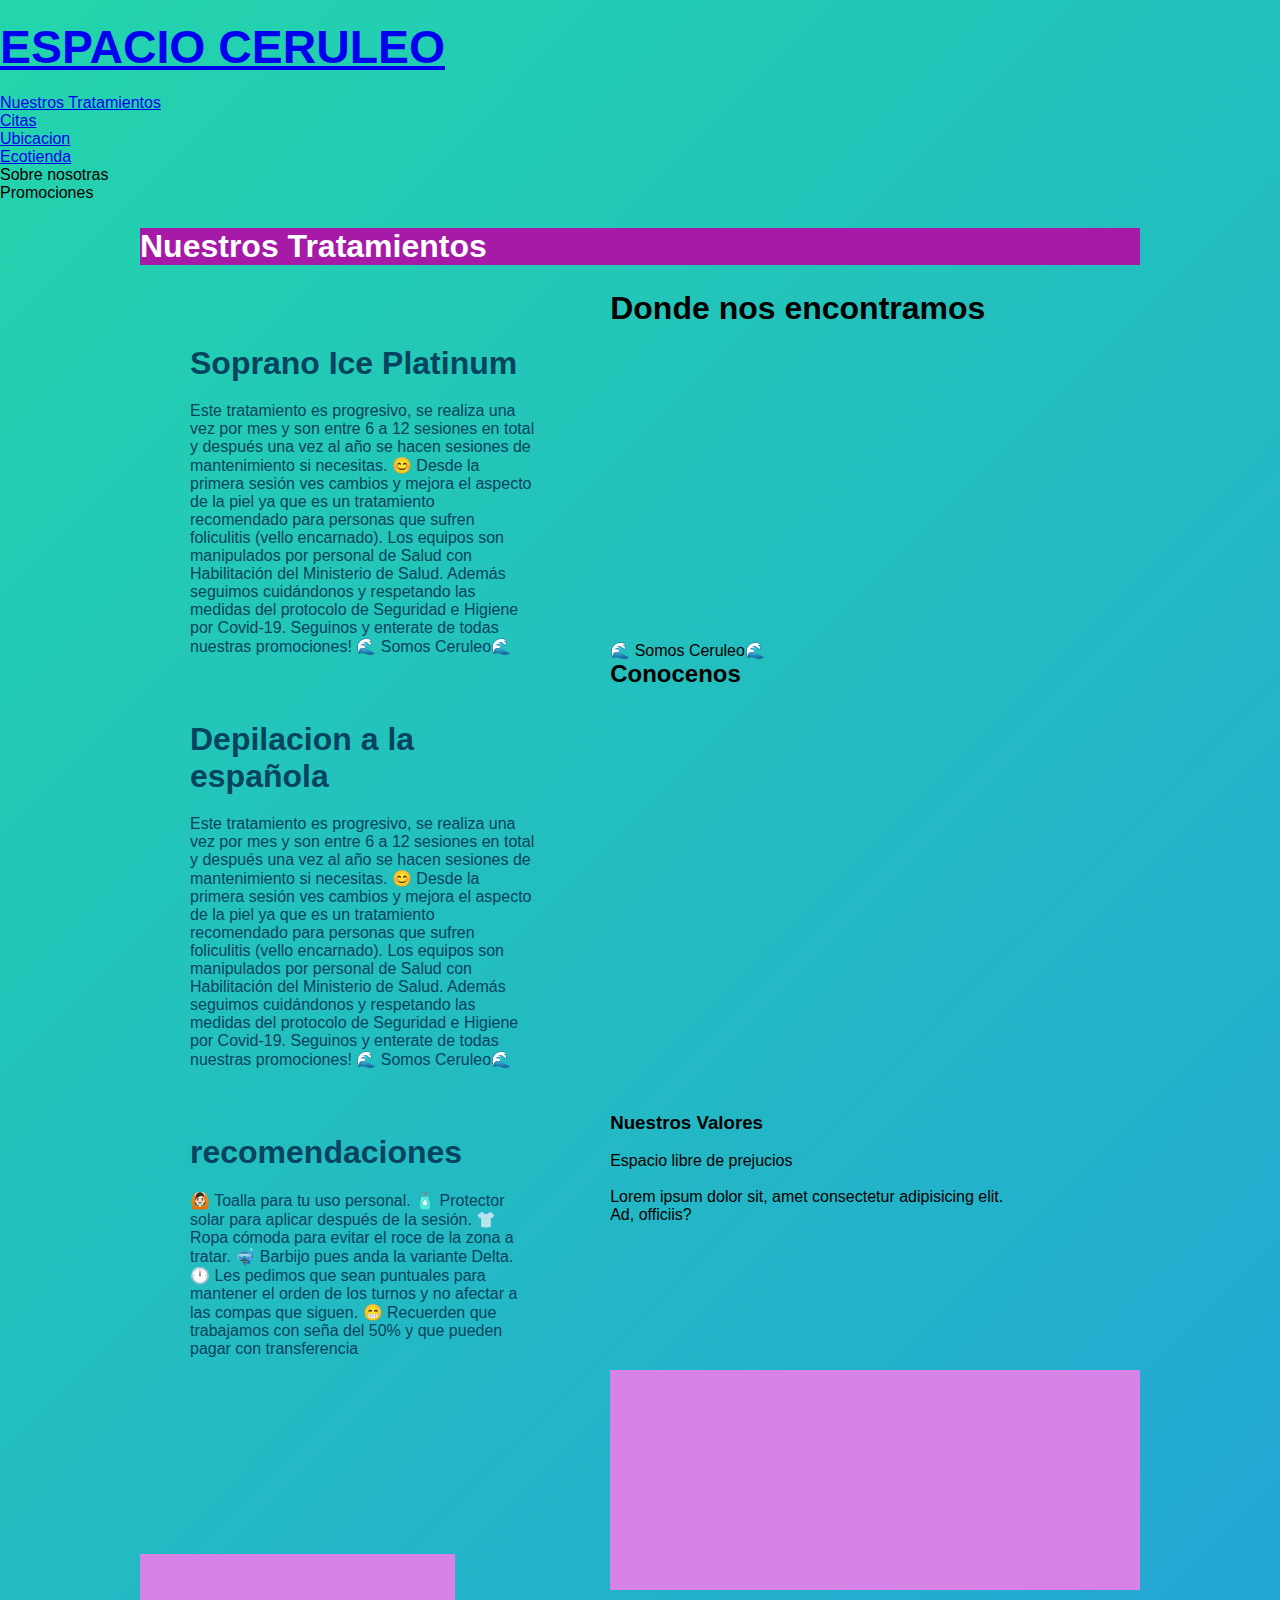
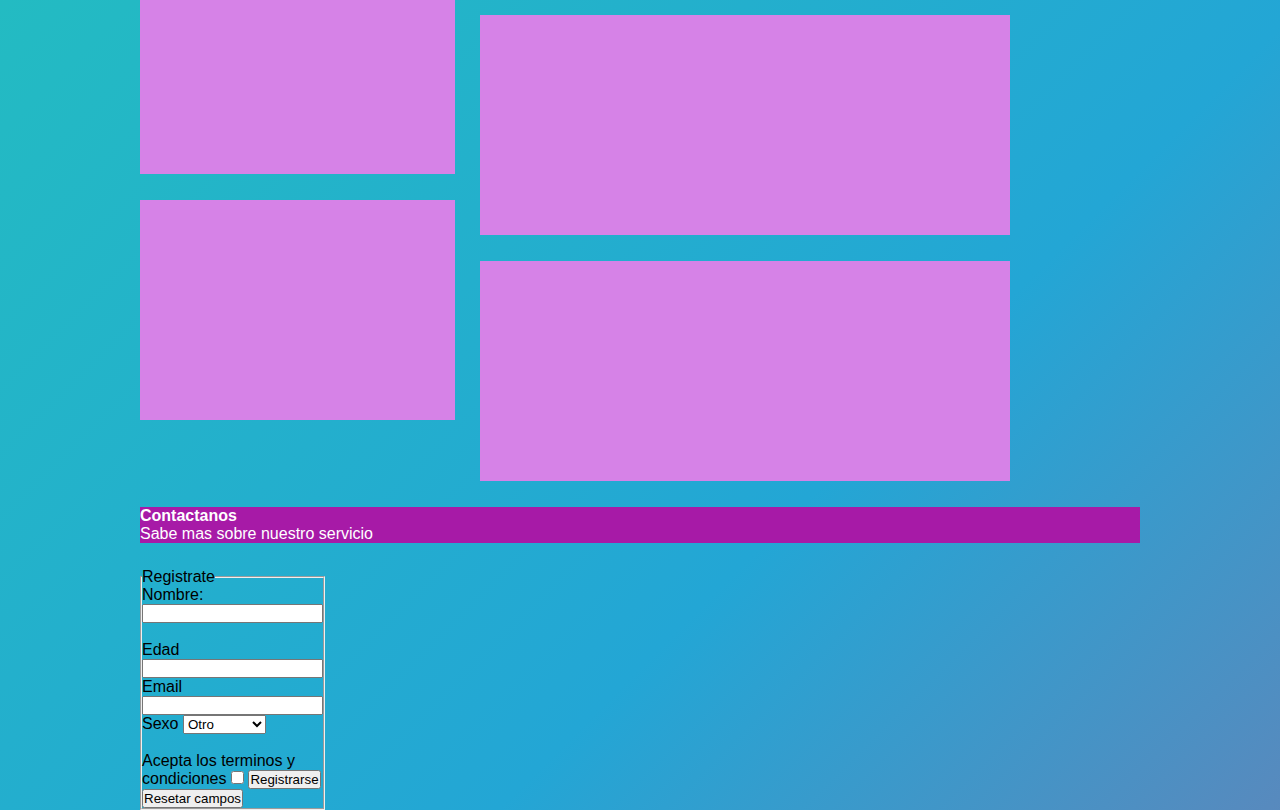
==== index.html @ b788218c "PrimerBoceto" ====
<!DOCTYPE html>
<html lang="en">
<head>
    <meta charset="UTF-8">
    <meta http-equiv="X-UA-Compatible" content="IE=edge">
    <meta name="viewport" content="width=device-width, initial-scale=1.0">
    <link rel="shortcut icon" href="./Imagenes/imageonline-co-roundcorner.png">
    
    <title> Espacio Ceruleo🌊</title>
    <link rel="stylesheet" href="estilo.css">
</head>
<body>
 <header class="title">
        <h1><a href="../Coder/index.html" > Espacio Ceruleo</a>
        </h1>
    </header>
    <ul class="opciones">
        <li><a href=#nuestros-tratamientos>Nuestros Tratamientos</a></li>
        <li><a href="../Coder/Citas-ok.html">Citas</a> </li>
        <li><a href="#ubicacion">Ubicacion</a></li>
        <li><a href="#ecotienda">Ecotienda</a></li>
        <li>Sobre nosotras</li>
        <li>Promociones</li>
    </ul>
            <div class="contenedor">
                <nav class="menu">
            <h1>Nuestros Tratamientos</h1>
        </nav>
        <main class="informacion">
            <article class="article">
                <h1>Soprano Ice Platinum</h1>
               <p> Este tratamiento es progresivo, se realiza una vez por mes y son entre 6 a 12 sesiones en total y después una vez al año se hacen sesiones de mantenimiento si necesitas. 😊
        Desde la primera sesión ves cambios y mejora el aspecto de la piel ya que es un tratamiento recomendado para personas que sufren foliculitis (vello encarnado).
    Los equipos son manipulados por personal de Salud con Habilitación del Ministerio de Salud.
        Además seguimos cuidándonos y respetando las medidas del protocolo de Seguridad e Higiene por Covid-19.
        Seguinos y enterate de todas nuestras promociones!
        🌊 Somos Ceruleo🌊 </p>

            </article>

            <article class="article">
                <h1>Depilacion a la española</h1>
                <p> Este tratamiento es progresivo, se realiza una vez por mes y son entre 6 a 12 sesiones en total y después una vez al año se hacen sesiones de mantenimiento si necesitas. 😊
                    Desde la primera sesión ves cambios y mejora el aspecto de la piel ya que es un tratamiento recomendado para personas que sufren foliculitis (vello encarnado).
                Los equipos son manipulados por personal de Salud con Habilitación del Ministerio de Salud.
                    Además seguimos cuidándonos y respetando las medidas del protocolo de Seguridad e Higiene por Covid-19.
                    Seguinos y enterate de todas nuestras promociones!
                    🌊 Somos Ceruleo🌊 </p>
            </article>
            <article class="article">
                <h1>recomendaciones</h1>
                <p> 🙆🏻 Toalla para tu uso personal.
                    🧴 Protector solar para aplicar después de la sesión.
                    👕 Ropa cómoda para evitar el roce de la zona a tratar.
                    🤿 Barbijo pues anda la variante Delta.
                    🕛 Les pedimos que sean puntuales para mantener el orden de los turnos y no afectar a las compas que siguen.
                    😁 Recuerden que trabajamos con seña del 50% y que pueden pagar con transferencia</p>
            </article>
        </main>

        <aside class="Espacio">
            <title>El Espacio</title>
            <div>
                <h1> Donde nos encontramos </h1>
                <iframe src="https://www.google.com/maps/embed?pb=!1m18!1m12!1m3!1d2023.7203837446618!2d-64.2055898411087!3d-31.456022779206776!2m3!1f0!2f0!3f0!3m2!1i1024!2i768!4f13.1!3m3!1m2!1s0x9432a25244cc669b%3A0x9e5628d46482d6c9!2sTenerife%203996%2C%20C%C3%B3rdoba!5e0!3m2!1ses!2sar!4v1636855765019!5m2!1ses!2sar" width="300" height="300" style="border:0; margin-bottom: 10px;" allowfullscreen="" loading="lazy"></iframe><br>  🌊 Somos Ceruleo🌊</p>
            </article>
            <div> <h2>Conocenos</h2>
                <iframe width="400" height="400" src="https://www.youtube.com/embed/HQ-OnmORWmk" title="YouTube video player" frameborder="0" allow="accelerometer; autoplay; clipboard-write; encrypted-media; gyroscope; picture-in-picture"
                style="margin-bottom: 20px;"
                allowfullscreen></iframe>
            </article>
            <div> <article>
                <h3>Nuestros Valores</h3>
                <img src="../Proyecto/Imagenes/cerux.png" alt="" width="70%">
                <p>Espacio libre de prejucios</p>
            </article>
        </div>
        <div> <article>
         
            <img src="../Proyecto/Imagenes/ceruls.png" alt="" width="70%">
            <p style="margin-bottom: 30%;">Lorem ipsum dolor sit, amet consectetur adipisicing elit. Ad, officiis?</p>
            
        </article>
    </div>
        </aside>

        <div class="producto">
            <img src="" alt="" width="" >
        </div>
        <div class="producto">
            <img src="" alt="" >
        </div>
        <div class="producto">
            <img src="" alt="" >
        </div>
        <div class="producto">
            <img src="" alt="" >
        </div>
        <div class="producto">
            <img src="" alt="" >
        </div>

        <footer class="footer">
            <h4>Contactanos</h4>
            <p>Sabe mas sobre nuestro servicio</p>
        </footer>
        <section>
            <fieldset>
                <legend>Registrate</legend>
            <form action="/" method="post">
            <label for="nombre">Nombre:</label>
           <input id="nombre" type="text">
            </br>
            </br>
            <label for="edad">Edad</label>
            <input id="edad" type="edad">
        
            <!-- </br>
        </br> -- ESPACIO -->
           <label for="email">Email</label>
           <input id="email" type="email"required>
        <!-- </br>
        </br> -- ESPACIO -->
        <label for="sexo">Sexo</label>
        <select name="Sexo">
        <option value="H">Otro</option>
        <option value="M">Mujer</option>
        <option value="NB">No binario</option>
        <option value="O">Hombre </option>
        </select>
        </br>
        </br>
        <label for=>Acepta los terminos y condiciones</label>
        <input type="checkbox" name="acepta" value="1"/>
        
        <!-- </br>
        </br> -- ESPACIO -->
        <input type="submit" value="Registrarse">
        <input type="reset" value="Resetar campos">
            </form>

    </div>
</body>
</html>
---- estilo.css ----
* {
    margin: 0;
    padding: 0;
    font-family: 'Cabin Sketch', cursive;
font-family: 'Dosis', sans-serif;
font-family: 'Kodchasan', sans-serif;
font-family: 'Merienda', cursive;
font-family: 'Open Sans', sans-serif;
}

body {
   
    background: linear-gradient(-45deg, #ee7752, #e73c7e, #23a6d5, #23d5ab);
	background-size: 400% 400%;
	animation: gradient 15s ease infinite;
	height: 100vh;
}

@keyframes gradient {
	0% {
		background-position: 0% 50%;
	}
	50% {
		background-position: 100% 50%;
	}
	100% {
		background-position: 0% 50%;
	}
}



/* menu */

.title h1 {
    padding: 20px 0;
    text-align: left;
    font-size: 2.9em;
    text-transform: uppercase;
}
.ulopciones {
    display: flex;
    align-items: baseline;
}

/* CONTAINER */

.contenedor {
    width: 90%;
    max-width: 1000px;
    margin: 1.6em auto;
    display: grid;
    gap: 1.6em;
    grid-template-columns: repeat(5, 1fr);
}

.contenedor.menu, .informacion, .contenedor.producto, .contenedor.footer, .contenedor>div {
    background: none;
    padding: 20px;
    border: 1px none;
}
.contenedor>.menu,.contenedor>.footer {
    grid-column: 1/-1;
    background-color: #a71aa7;
    color: #ffffff;
}
.contenedor>.informacion {
    grid-column: span 3;
    grid-row: span 4;
}

.informacion>.article {
    background: none;
    padding: 20px;
    margin-top: 5px;
    color: #06435e
    
}

.informacion .article h1,
.informacion .article p {
    padding: 10px;
}
.contenedor>.producto {
    grid-column: span 2;
    grid-row: span 4;
    background: #f1c3f1;
    color: #ffffff;
    display: flex;
    align-items: center;
    list-style-position: center;
}
.contenedor .producto img {
    display: flex;
    width: 100%;
    margin-top: 5px;
}
.contenedor>.producto {
    background: #d682e7;
    color: #ffffff;
    height: 180px;
    ;
    display: flex;
    align-items: center;
    list-style-position: center;
    transition: all 0.5s ease;
}
.contenedor>.producto:hover {
    cursor: pointer;
    color: #000000;
    background: #ffffff;
}

/* MEDIA QUERIES */

@media screen and (max-width: 768px) {
    .menu {
        text-align: center;
    }
.contenedor .informacion {
        grid-column: 1 / -1;
    }
.contenedor .producto {
        grid-column: 1 / 6;
    }

.contenedor .producto {
        grid-column: 1/-1;
    }
}
#citas{ 
    display:flex;
}
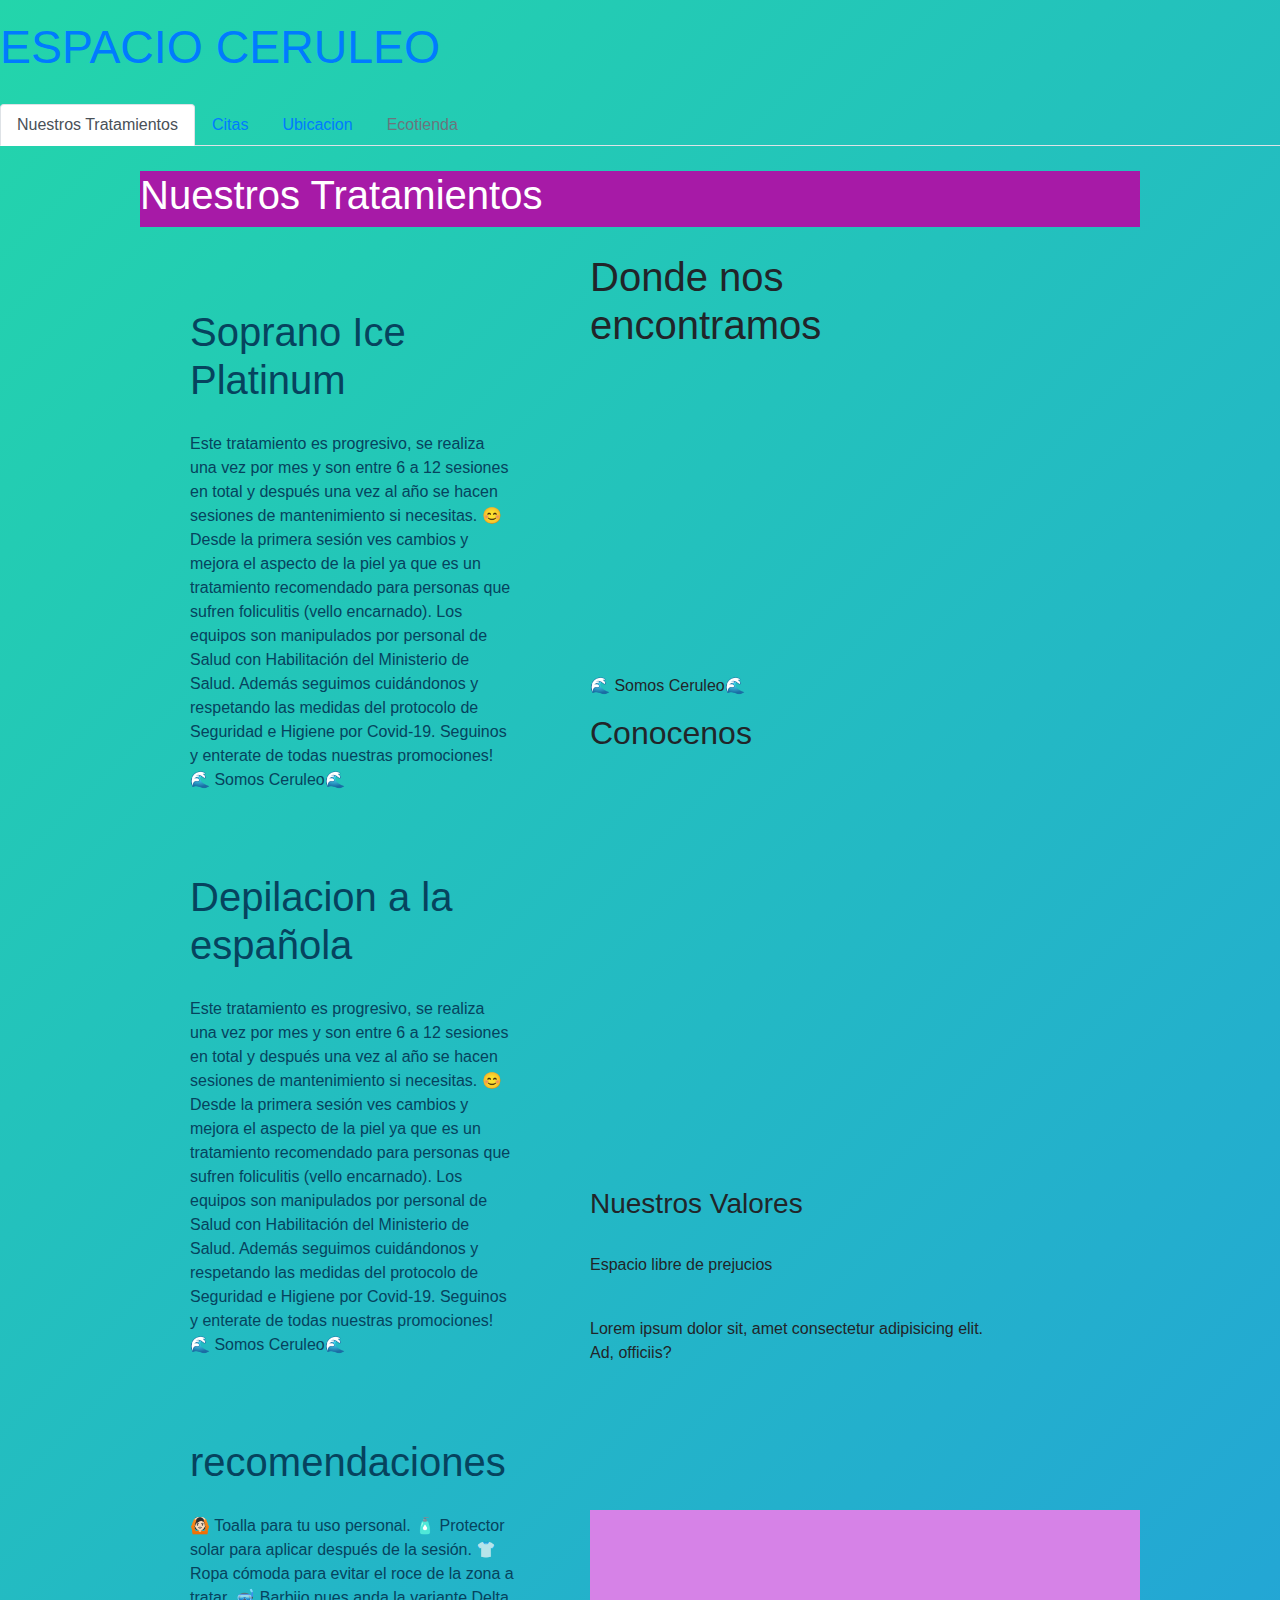
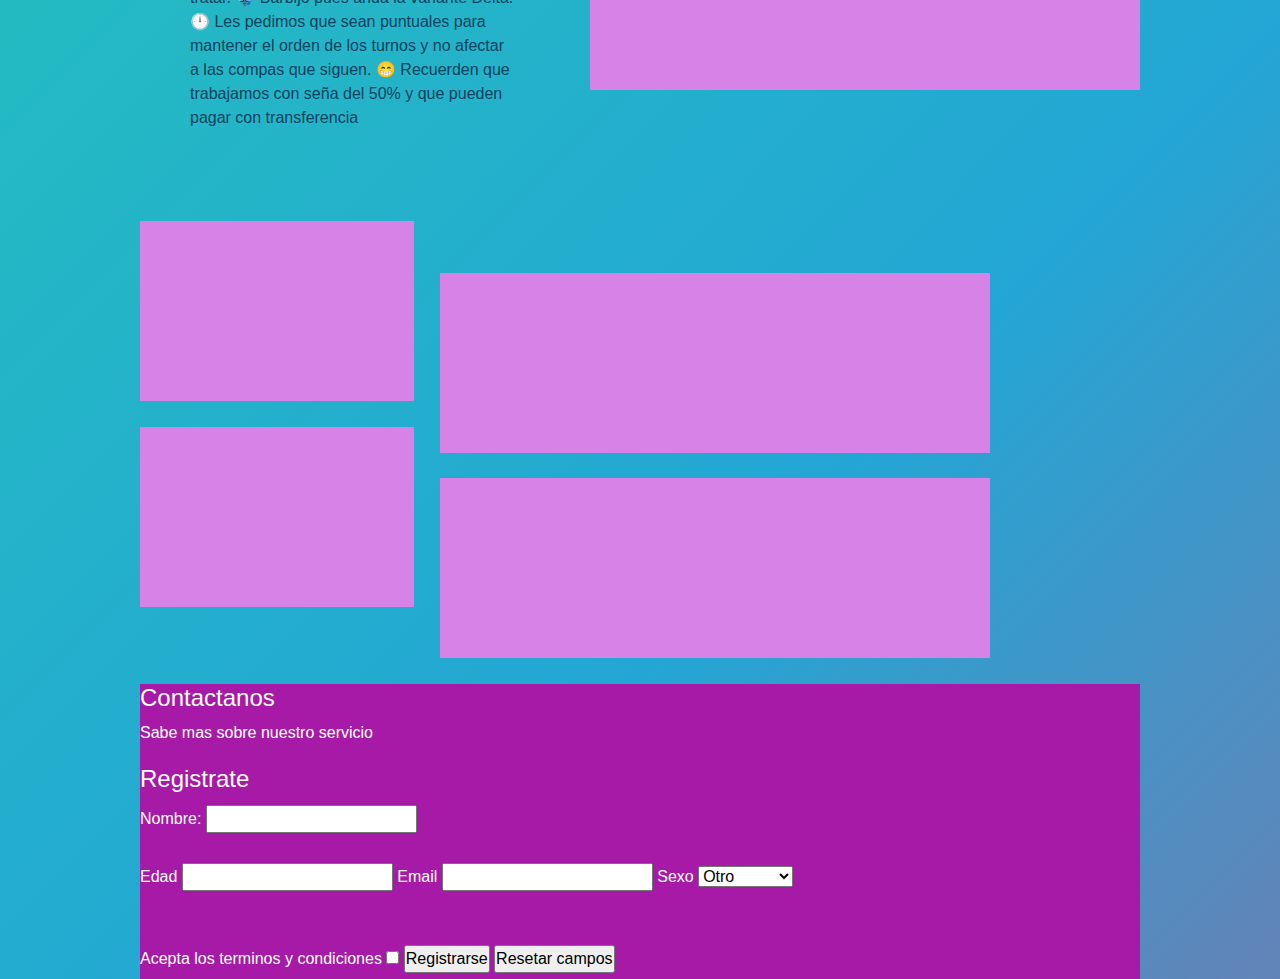
==== commit 3db9b633: "AgregandoBoostrapMenu" ====
--- a/index.html
+++ b/index.html
@@ -5,23 +5,30 @@
     <meta http-equiv="X-UA-Compatible" content="IE=edge">
     <meta name="viewport" content="width=device-width, initial-scale=1.0">
     <link rel="shortcut icon" href="./Imagenes/imageonline-co-roundcorner.png">
-    
     <title> Espacio Ceruleo🌊</title>
     <link rel="stylesheet" href="estilo.css">
+    <link rel="stylesheet" href="https://stackpath.bootstrapcdn.com/bootstrap/4.3.1/css/bootstrap.min.css" integrity="sha384-ggOyR0iXCbMQv3Xipma34MD+dH/1fQ784/j6cY/iJTQUOhcWr7x9JvoRxT2MZw1T" crossorigin="anonymous">
 </head>
 <body>
  <header class="title">
         <h1><a href="../Coder/index.html" > Espacio Ceruleo</a>
         </h1>
     </header>
-    <ul class="opciones">
-        <li><a href=#nuestros-tratamientos>Nuestros Tratamientos</a></li>
-        <li><a href="../Coder/Citas-ok.html">Citas</a> </li>
-        <li><a href="#ubicacion">Ubicacion</a></li>
-        <li><a href="#ecotienda">Ecotienda</a></li>
-        <li>Sobre nosotras</li>
-        <li>Promociones</li>
-    </ul>
+    <ul class="nav nav-tabs">
+        <li class="nav-item">
+          <a class="nav-link active" aria-current="page" href="#">Nuestros Tratamientos</a>
+        </li>
+        <li class="nav-item">
+          <a class="nav-link" href="../Coder/Citas-ok.html">Citas</a>
+        </li>
+        <li class="nav-item">
+          <a class="nav-link" href="#">Ubicacion</a>
+        </li>
+        <li class="nav-item">
+          <a class="nav-link disabled">Ecotienda</a>
+        </li>
+      </ul>
+  
             <div class="contenedor">
                 <nav class="menu">
             <h1>Nuestros Tratamientos</h1>
@@ -83,7 +90,8 @@
         </article>
     </div>
         </aside>
-
+       
+  
         <div class="producto">
             <img src="" alt="" width="" >
         </div>
@@ -99,12 +107,14 @@
         <div class="producto">
             <img src="" alt="" >
         </div>
+      
+       
+            <footer class="footer">
+                <h4>Contactanos</h4>
+                <p>Sabe mas sobre nuestro servicio</p>
+            
+            <section>
 
-        <footer class="footer">
-            <h4>Contactanos</h4>
-            <p>Sabe mas sobre nuestro servicio</p>
-        </footer>
-        <section>
             <fieldset>
                 <legend>Registrate</legend>
             <form action="/" method="post">
@@ -128,6 +138,7 @@
         <option value="NB">No binario</option>
         <option value="O">Hombre </option>
         </select>
+       </section>
         </br>
         </br>
         <label for=>Acepta los terminos y condiciones</label>
@@ -138,7 +149,9 @@
         <input type="submit" value="Registrarse">
         <input type="reset" value="Resetar campos">
             </form>
-
+        </footer>
     </div>
+    <script src="https://cdn.jsdelivr.net/npm/@popperjs/core@2.10.2/dist/umd/popper.min.js" integrity="sha384-7+zCNj/IqJ95wo16oMtfsKbZ9ccEh31eOz1HGyDuCQ6wgnyJNSYdrPa03rtR1zdB" crossorigin="anonymous"></script>
+<script src="https://cdn.jsdelivr.net/npm/bootstrap@5.1.3/dist/js/bootstrap.min.js" integrity="sha384-QJHtvGhmr9XOIpI6YVutG+2QOK9T+ZnN4kzFN1RtK3zEFEIsxhlmWl5/YESvpZ13" crossorigin="anonymous"></script>
 </body>
 </html>--- a/estilo.css
+++ b/estilo.css
@@ -43,7 +43,7 @@
     align-items: baseline;
 }
 
-/* CONTAINER */
+
 
 .contenedor {
     width: 90%;
@@ -87,8 +87,8 @@
     background: #f1c3f1;
     color: #ffffff;
     display: flex;
-    align-items: center;
-    list-style-position: center;
+    align-items: left;
+    list-style-position: left;
 }
 .contenedor .producto img {
     display: flex;
@@ -128,6 +128,3 @@
         grid-column: 1/-1;
     }
 }
-#citas{ 
-    display:flex;
-}